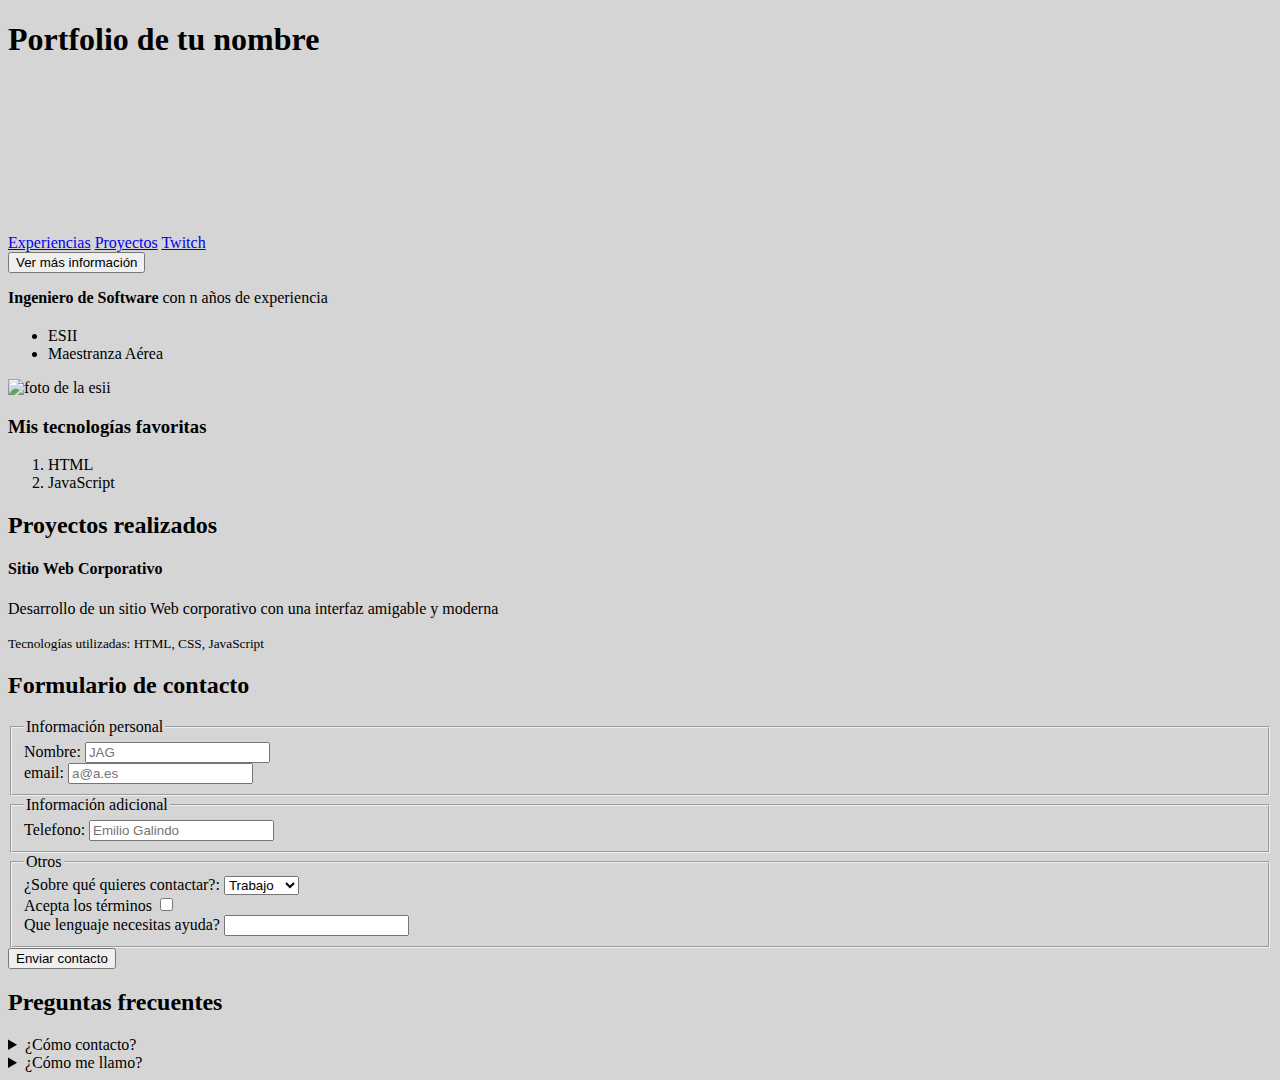
==== index.html @ b80b6bc0 "Create index.html" ====
<!--Para decirle el tipo de documentos-->
<!DOCTYPE html>
<html>
   <head>
      <!--Codificación-->
      <meta charset="utf-8">
      <!--La pantalla se adapte al tamaño de la pantalla-->
      <meta name="viewport" content="width=device-width">
      <!--Metadato para cambiar el color de la barra de busqueda ha azul en safari-->
      <meta name="theme-color" content="#09f">
      <title>Portfolio JAG</title>
      <meta rel="icon" type="image/png" href="essi.png">
      <!--Metadato para google-->
      <meta name="robots">
      <!--Descripcion de la pagina-->
      <meta name="description" content="The Rock">
      <!--Esta misma pagina, pero en ingles-->
      <link rel="alternate" href="url" hreflang="es_GB">
      <!--Pagina original-->
      <link rel="canonical" href="url">

      <!--Estilos-->
      <style>
         body {
            background: rgba(208,208,208,0.9);
         }
      </style>

   </head>
   <body>
      <header>
         <!--h1 es para hacer titulos-->
         <h1>Portfolio de tu nombre</h1>

         <iframe stytle="width:100%; aspect-ratio:16/9;"  src="https://www.youtube.com/embed/3nYLTiY5skU?si=FmlwVTYlyqWKZ3mR" title="YouTube video player" frameborder="0" 
         allow="accelerometer; autoplay; clipboard-write; encrypted-media; gyroscope; picture-in-picture; web-share" referrerpolicy="strict-origin-when-cross-origin" 
         allowfullscreen></iframe>
         <!--nav lo usaremos para movernos por nuestra pagina y a sirve para poner los enlaces-->
         <nav>
            <a href="#experiencias">Experiencias</a>
            <a href="#proyectos">Proyectos</a>
            <!-- target="_blank" es para abrir una nueva ventana y rel="noreferrer" para no darle información a la siguiente pagina -->
            <a href="https://twitch.tv/midudev" target="_blank" rel="noreferrer">Twitch</a>
         </nav>

      </header>

      <dialog id="dialog">
         <h1>Se puede abrir un modal</h1>
         <p>Es totalmente nativo</p>
         <button id="hide">Cerrar</button>
      </dialog>
      <button id="show">Ver más información</button>

      <script>
         window.show.addEventListener('click',()=>{
         window.dialog.showModal()
         });
         window.hide.addEventListener('click',()=>{
         window.dialog.close()
         })
      </script>        


      <!--<video controls src="https://www.youtube.com/watch?v=3nYLTiY5skU"></video>-->
      <main>
         <!--p es para hacer parrafos y strong para hacer en negrita-->
         <p><strong>Ingeniero de Software</strong> con n años de experiencia</p>
         <h2 id="experiencias"></h2>
         <!--ul es para hacer una lista no ordenada y li para poner los puntos -->
         <ul>
            <li class="list-item">ESII</li>
            <li class="list-item">Maestranza Aérea</li>
         </ul>
         <!-- img es un elemento reemplazable, no es necesario cerrarlo, el alt nos sirve para explicar que imagen iria en caso de que no aparecca,
         el title sirve para darle fuerza, hidden es para ocultar, id y class es para darle una identificación lo unico es que id es solo para uno y 
         class puede ser para varios  y para el tamaño tenemos width, ancho, y height, altura-->
         <img id="foto-img" title="foto de JAG" src="essi.png" width="200" alt="foto de la esii">
         <aside>
            <header>
               <h3>Mis tecnologías <span> favoritas</span></h3>
            </header>
            <!-- ol para hacer listas ordenadas, se puede poner distintos tipos-->
            <ol>
               <li>HTML</li>
               <li>JavaScript</li>
            </ol>
         </aside>


         <h2 id="proyectos">Proyectos realizados</h2>
         <section>
            <article>
               <header>
                  <h4>Sitio Web Corporativo</h4>
               </header>
               <p>Desarrollo de un sitio Web corporativo con una interfaz amigable y moderna</p>
               <footer>
                  <small>Tecnologías utilizadas: HTML, CSS, JavaScript</small>
               </footer>
            </article>
         </section>

         <section>
            <h2>Formulario de contacto</h2>
            <form method="post" action="/">
               <fieldset>
                  <legend>Información personal</legend>
                  <div>
                     <!--Hay que relacionar el for con el id del input para poder escribir en el label-->
                     <label for="name">Nombre:</label>
                     <input type="text" id="name" placeholder="JAG">
                     <!-- Otra forma de hacerlo
                     <label for="name">Nombre:
                     <input type="text" id="name" placeholder="JAG">
                     </label>-->
                  </div>
                  <label for="em">email:</label>
                  <!--el required para que sea oblegatorio-->
                  <input type="email" id="em" placeholder="a@a.es" required>
               </fieldset>

               <fieldset>
                  <legend>Información adicional</legend>
                  <div>
                     <label>Telefono:
                        <!--Para comprobar que los datos que se pongan sea el puesto-->
                        <input type="tel" name="name" placeholder="Emilio Galindo" required pattern="[0-9]{9}">
                     </label>
                  </div>
               </fieldset>

               <fieldset>
                  <legend>Otros</legend>
                  <div>
                     <label for="why">¿Sobre qué quieres contactar?:</label>
                     <select name="why" id="why">
                        <option value="1">Trabajo</option>
                        <option value="2">Consulta</option>
                        <option value="3">Otros</option>
                     </select>
                  </div>
                  <div>
                     <label for="terms">Acepta los términos</label>
                     <input type="checkbox" id="terms" name="terms" required>
                  </div>
                  <div>
                     <datalist id="lang">
                        <option value="JavaScript"></option>
                        <option value="Python"></option>
                        <option value="C++"></option>
                     </datalist>
                     <label>Que lenguaje necesitas ayuda?</label>
                     <input list="lang" name="lang">
                  </div>                    
               </fieldset>

               <!-- Para enviar los datos-->
               <input type="submit" value="Enviar contacto">
            </form>
         </section>

         <section>
            <h2>Preguntas frecuentes</h2>
            <details>
               <summary>¿Cómo contacto?</summary>
               <p>Enviando un correo a jag@jag.com</p>
            </details>
            <details>
               <summary>¿Cómo me llamo?</summary>
               <p>JAG</p>
            </details>
         </section>
           

      </main>
   </body>
</html>
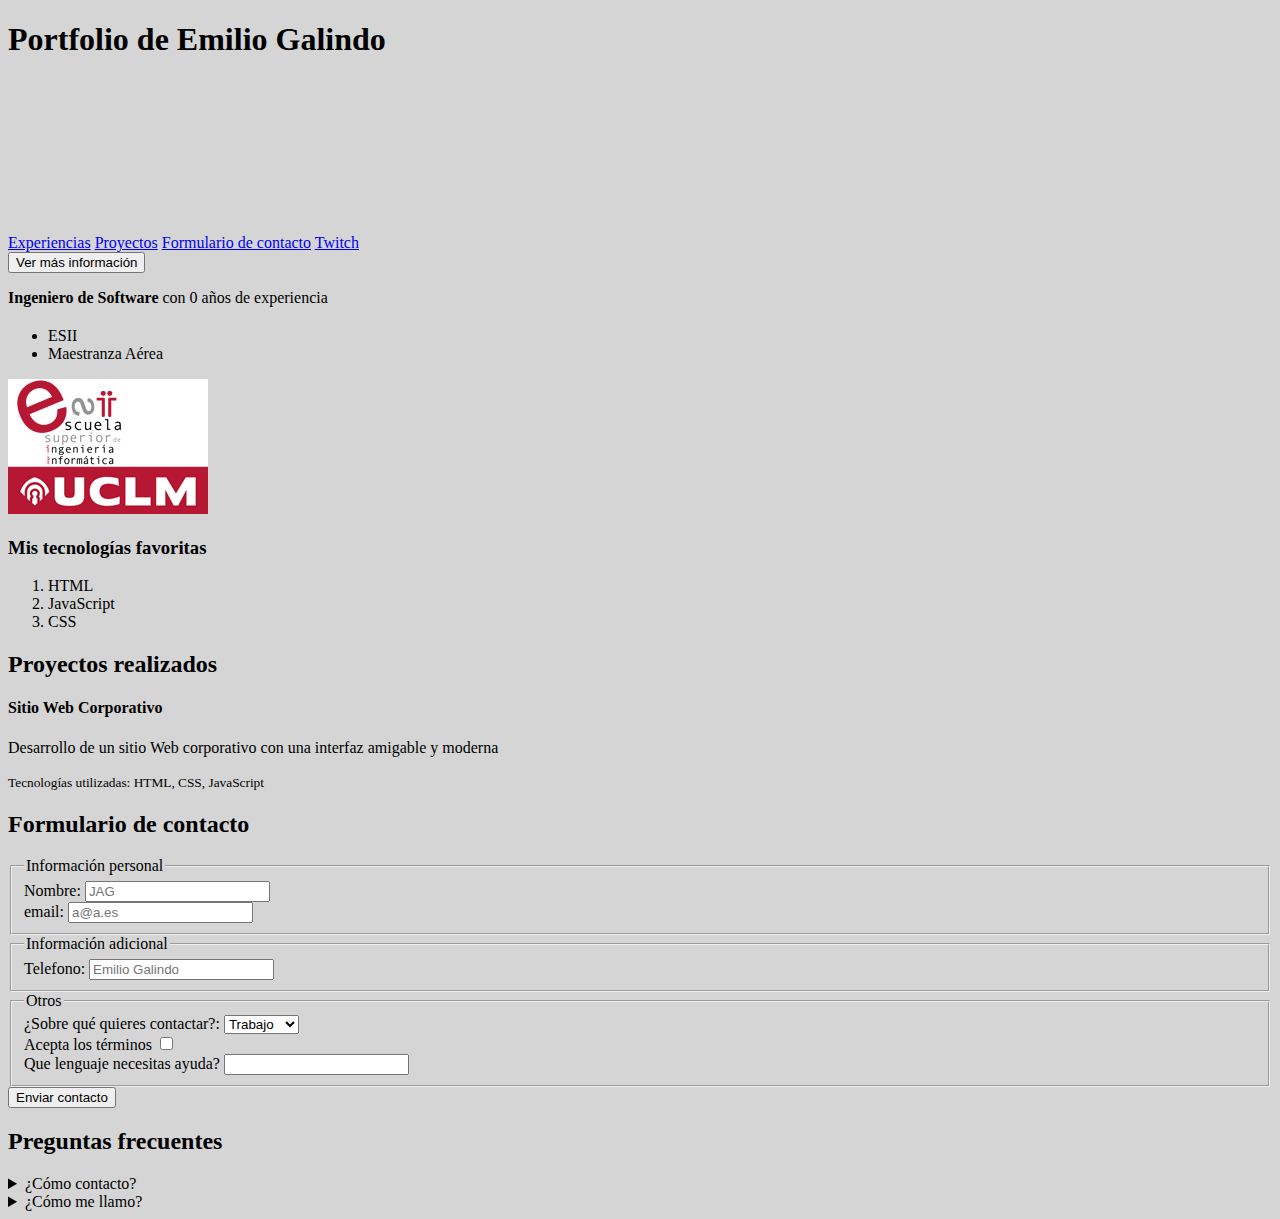
==== commit 1422e55e: "Update index.html" ====
--- a/index.html
+++ b/index.html
@@ -30,7 +30,7 @@
    <body>
       <header>
          <!--h1 es para hacer titulos-->
-         <h1>Portfolio de tu nombre</h1>
+         <h1>Portfolio de Emilio Galindo</h1>
 
          <iframe stytle="width:100%; aspect-ratio:16/9;"  src="https://www.youtube.com/embed/3nYLTiY5skU?si=FmlwVTYlyqWKZ3mR" title="YouTube video player" frameborder="0" 
          allow="accelerometer; autoplay; clipboard-write; encrypted-media; gyroscope; picture-in-picture; web-share" referrerpolicy="strict-origin-when-cross-origin" 
@@ -39,6 +39,7 @@
          <nav>
             <a href="#experiencias">Experiencias</a>
             <a href="#proyectos">Proyectos</a>
+            <a href="#formulario">Formulario de contacto</a>
             <!-- target="_blank" es para abrir una nueva ventana y rel="noreferrer" para no darle información a la siguiente pagina -->
             <a href="https://twitch.tv/midudev" target="_blank" rel="noreferrer">Twitch</a>
          </nav>
@@ -65,7 +66,7 @@
       <!--<video controls src="https://www.youtube.com/watch?v=3nYLTiY5skU"></video>-->
       <main>
          <!--p es para hacer parrafos y strong para hacer en negrita-->
-         <p><strong>Ingeniero de Software</strong> con n años de experiencia</p>
+         <p><strong>Ingeniero de Software</strong> con 0 años de experiencia</p>
          <h2 id="experiencias"></h2>
          <!--ul es para hacer una lista no ordenada y li para poner los puntos -->
          <ul>
@@ -84,6 +85,7 @@
             <ol>
                <li>HTML</li>
                <li>JavaScript</li>
+               <li>CSS</li>
             </ol>
          </aside>
 
@@ -102,7 +104,7 @@
          </section>
 
          <section>
-            <h2>Formulario de contacto</h2>
+            <h2 id="formulario">Formulario de contacto</h2>
             <form method="post" action="/">
                <fieldset>
                   <legend>Información personal</legend>
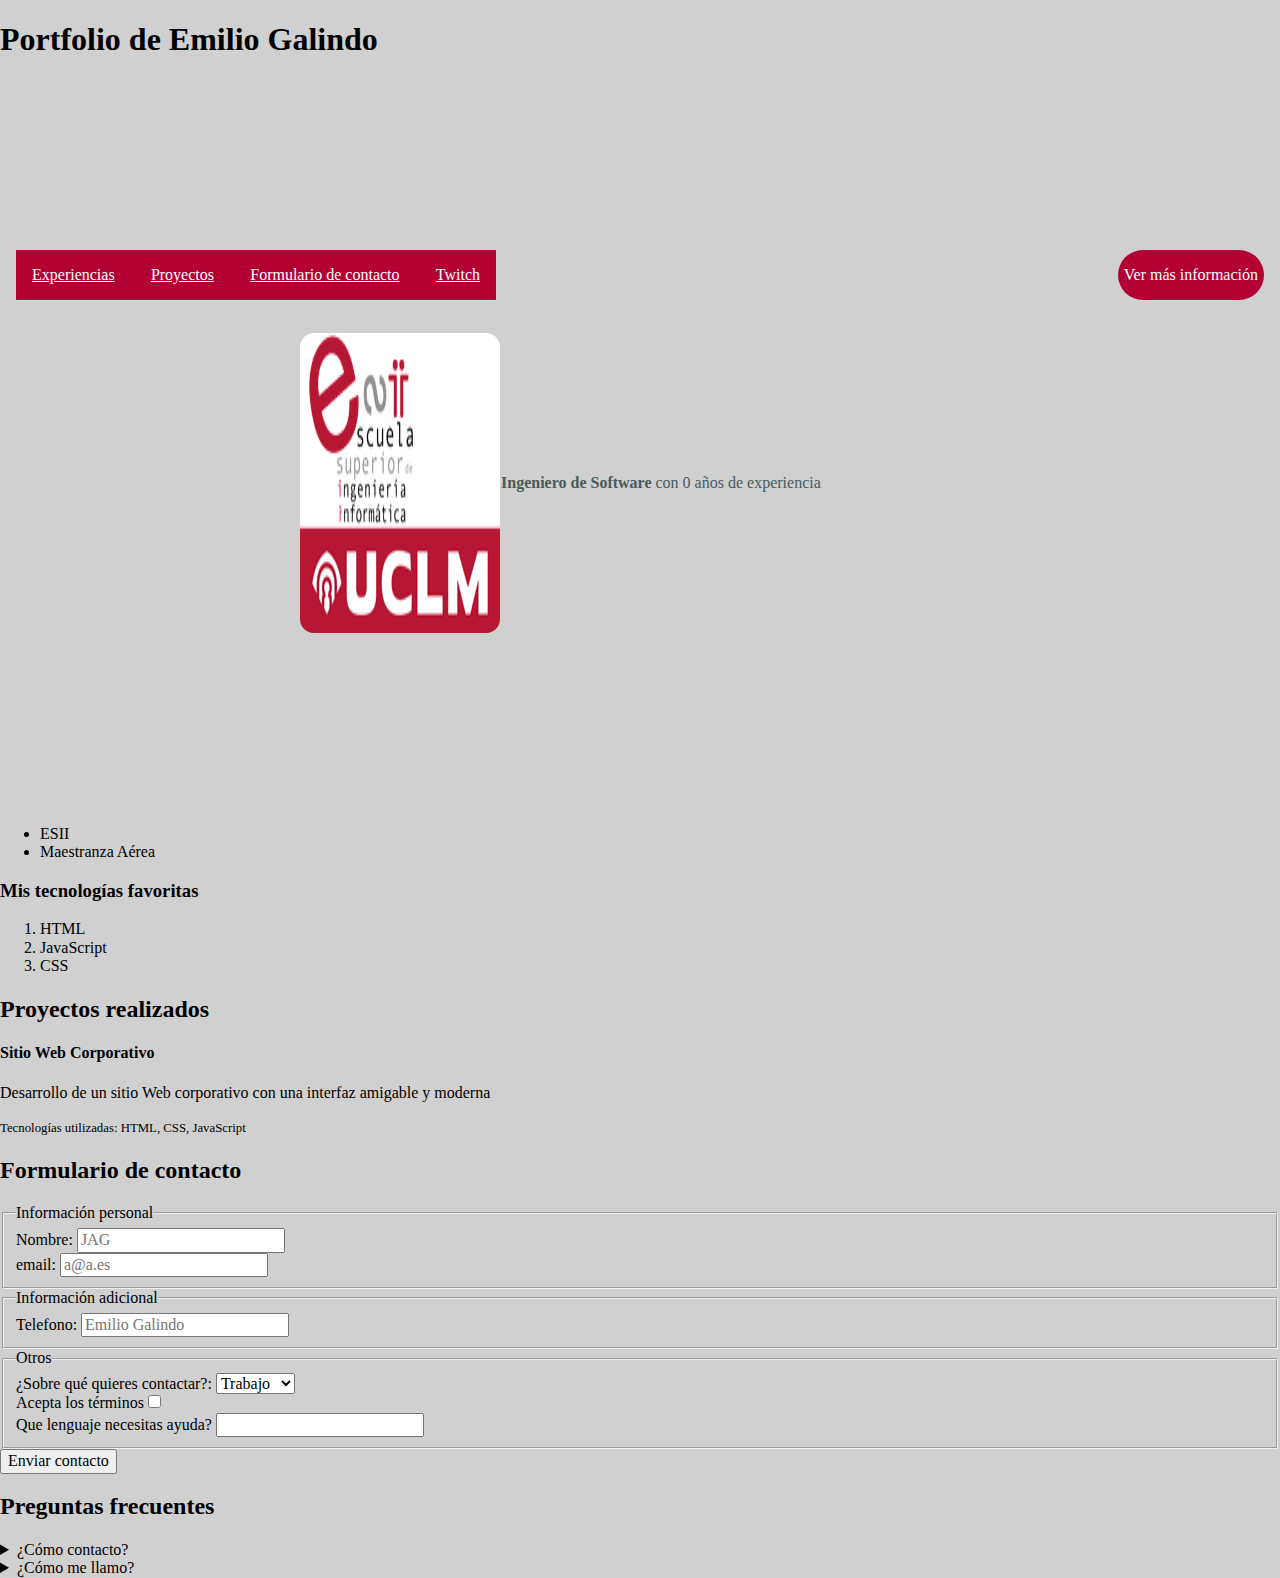
==== commit ce1a7573: "Avance CSS" ====
--- a/index.html
+++ b/index.html
@@ -1,6 +1,7 @@
 <!--Para decirle el tipo de documentos-->
 <!DOCTYPE html>
 <html>
+   
    <head>
       <!--Codificación-->
       <meta charset="utf-8">
@@ -19,12 +20,8 @@
       <!--Pagina original-->
       <link rel="canonical" href="url">
 
-      <!--Estilos-->
-      <style>
-         body {
-            background: rgba(208,208,208,0.9);
-         }
-      </style>
+      <link rel="stylesheet" href="index.css">
+      <link rel="stylesheet" href="normalize.css">
 
    </head>
    <body>
@@ -35,38 +32,50 @@
          <iframe stytle="width:100%; aspect-ratio:16/9;"  src="https://www.youtube.com/embed/3nYLTiY5skU?si=FmlwVTYlyqWKZ3mR" title="YouTube video player" frameborder="0" 
          allow="accelerometer; autoplay; clipboard-write; encrypted-media; gyroscope; picture-in-picture; web-share" referrerpolicy="strict-origin-when-cross-origin" 
          allowfullscreen></iframe>
-         <!--nav lo usaremos para movernos por nuestra pagina y a sirve para poner los enlaces-->
-         <nav>
-            <a href="#experiencias">Experiencias</a>
-            <a href="#proyectos">Proyectos</a>
-            <a href="#formulario">Formulario de contacto</a>
-            <!-- target="_blank" es para abrir una nueva ventana y rel="noreferrer" para no darle información a la siguiente pagina -->
-            <a href="https://twitch.tv/midudev" target="_blank" rel="noreferrer">Twitch</a>
-         </nav>
 
+         <dialog id="dialog">
+            <h1>Se puede abrir un modal</h1>
+            <p>Es totalmente nativo</p>
+            <button id="hide">Cerrar</button>
+         </dialog>
+
+         <script>
+            window.show.addEventListener('click',()=>{
+            window.dialog.showModal()
+            });
+            window.hide.addEventListener('click',()=>{
+            window.dialog.close()
+            })
+         </script>  
+
+         <div class="flex-space navBar">
+            <!--nav lo usaremos para movernos por nuestra pagina y a sirve para poner los enlaces-->
+            <nav class="flex-space navBar__nav">
+               <a class="navBar__nav-a" href="#experiencias">Experiencias</a>
+               <a class="navBar__nav-a" href="#proyectos">Proyectos</a>
+               <a class="navBar__nav-a" href="#formulario">Formulario de contacto</a>
+               <!-- target="_blank" es para abrir una nueva ventana y rel="noreferrer" para no darle información a la siguiente pagina -->
+               <a class="navBar__nav-a" href="https://twitch.tv/midudev" target="_blank" rel="noreferrer">Twitch</a>
+            </nav>
+            <button id="show" class="navBar__button">Ver más información</button>
+         </div>
       </header>
 
-      <dialog id="dialog">
-         <h1>Se puede abrir un modal</h1>
-         <p>Es totalmente nativo</p>
-         <button id="hide">Cerrar</button>
-      </dialog>
-      <button id="show">Ver más información</button>
 
-      <script>
-         window.show.addEventListener('click',()=>{
-         window.dialog.showModal()
-         });
-         window.hide.addEventListener('click',()=>{
-         window.dialog.close()
-         })
-      </script>        
+            
 
 
-      <!--<video controls src="https://www.youtube.com/watch?v=3nYLTiY5skU"></video>-->
+      
       <main>
-         <!--p es para hacer parrafos y strong para hacer en negrita-->
-         <p><strong>Ingeniero de Software</strong> con 0 años de experiencia</p>
+         <section class="presentation flex-center">
+            <img class="presentation__image-profile" id="foto-img" title="foto de JAG" src="essi.png" width="200rem" height="300rem" alt="foto de la esii">
+            <!--p es para hacer parrafos y strong para hacer en negrita-->
+            <p class="presentation__description"><strong>Ingeniero de Software</strong> con 0 años de experiencia</p>
+         </section>
+         
+         
+         <video width="424px" src="https://youtu.be/m9dm6z7BDWE?si=BU_jxcTpvGdxMADM"></video>
+
          <h2 id="experiencias"></h2>
          <!--ul es para hacer una lista no ordenada y li para poner los puntos -->
          <ul>
@@ -76,7 +85,6 @@
          <!-- img es un elemento reemplazable, no es necesario cerrarlo, el alt nos sirve para explicar que imagen iria en caso de que no aparecca,
          el title sirve para darle fuerza, hidden es para ocultar, id y class es para darle una identificación lo unico es que id es solo para uno y 
          class puede ser para varios  y para el tamaño tenemos width, ancho, y height, altura-->
-         <img id="foto-img" title="foto de JAG" src="essi.png" width="200" alt="foto de la esii">
          <aside>
             <header>
                <h3>Mis tecnologías <span> favoritas</span></h3>
--- a/index.css
+++ b/index.css
@@ -0,0 +1,102 @@
+:root{
+    --color-primary: #475B5A;
+    --color-seondary: #B30033;
+}
+
+.title{
+    font-size: 3.5rem;
+    padding: 0rem 0rem 0rem 5rem;
+}
+
+body{
+    background-color: rgba(208, 208, 208, 208);
+    max-width: 1440;
+    min-width: 1024;
+}
+
+.articulo{
+    padding: 1rem;
+    background-color: white;
+}
+
+.articulo:hover{
+    background-color: white;
+}
+
+.articulo--active{
+    background-color: rgb(186, 183, 183);
+}
+
+.articulo_header-h4{
+    font-size: 1.5rem;
+    color: var(--color-seondary);
+}
+
+.flex-space{
+    display: flex;
+    justify-content: space-between;
+}
+
+.flex-center{
+    display: flex;
+    justify-content: center;
+    align-items: center;
+}
+
+.navBar{
+    margin-bottom: 2,5rem;
+    padding: 1rem;
+}
+
+.navBar__nav{
+    background-color: var(--color-seondary);
+    width: 28rem;
+    padding: 1rem;
+}
+
+.navBar__nav-a{
+    color:white;
+}
+
+@media screen and (max-width424px){
+    body{
+        background-color: rgba(20, 208, 208, 208);
+    }
+    .navBar{
+        width: 424px;
+        padding: 0.5rem;
+    }
+    .navBar__nav{
+        width: 60%;
+    }
+    .navBar__button{
+        width: 40;
+    }
+}
+
+.navBar__button{
+    background-color: var(--color-seondary);
+    color: white;
+    border-radius: 40px;
+    border: transparent;
+}
+
+.image-profile{
+    border: 1px solid transparent;
+    border-radius: 15px;
+}
+
+.presentation{
+    padding: 1rem;
+}
+
+.presentation__image-profile{
+    border: 1px solid transparent;
+    border-radius: 15px;
+}
+
+.presentation__description{
+    font: 2rem;
+    width: 30rem;
+    color:var(--color-primary)
+}